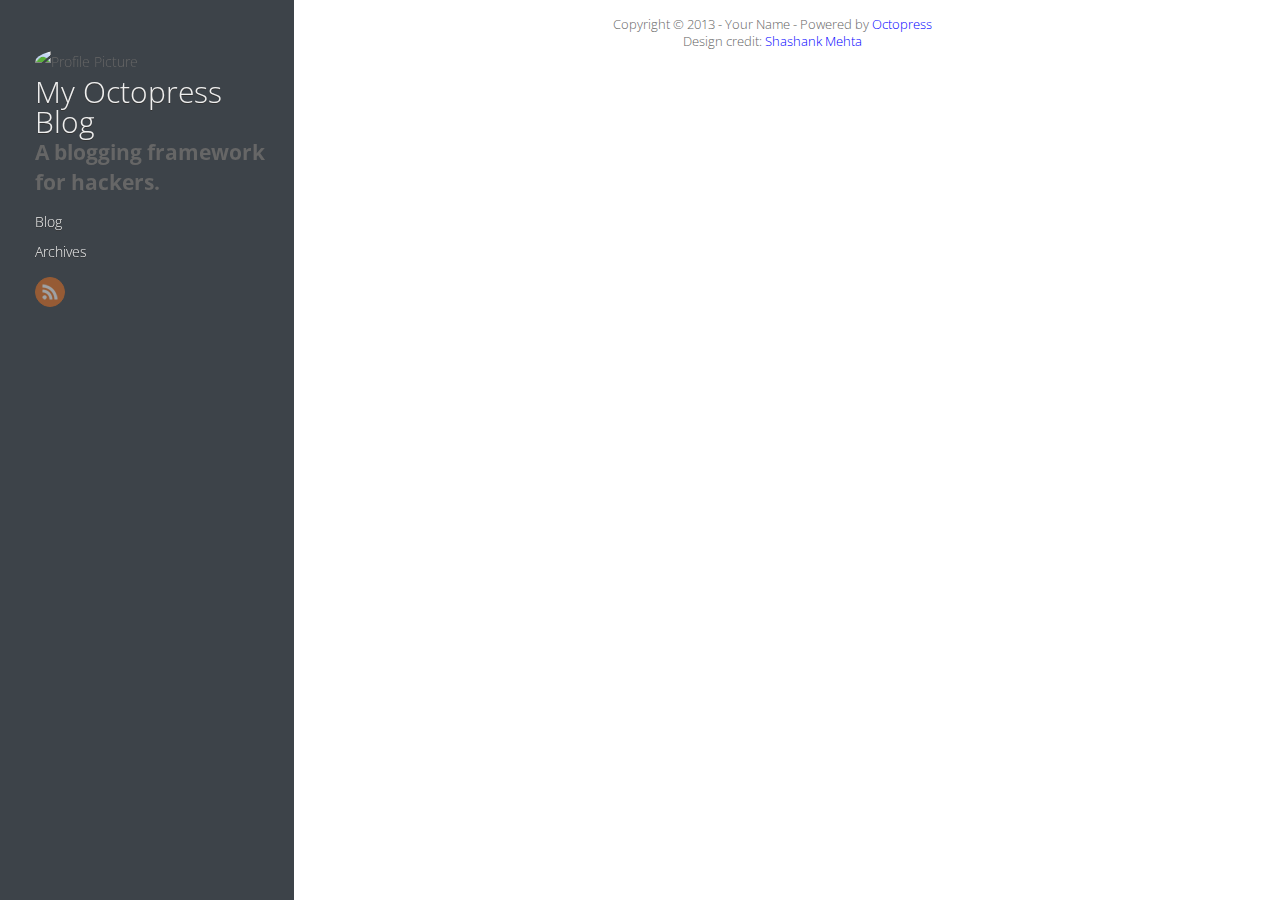
==== blog/archives/index.html @ c98d95f6 "Site updated at 2013-09-08 07:51:59 UTC" ====
<!DOCTYPE HTML>

<html>

<head>
	<meta charset="utf-8">
	<title>Blog Archives - My Octopress Blog</title>
	<meta name="author" content="Your Name">

	
	<meta name="description" content=" ">
	

  <!-- http://t.co/dKP3o1e -->
  <meta name="HandheldFriendly" content="True">
  <meta name="MobileOptimized" content="320">
  <meta name="viewport" content="width=device-width, initial-scale=1">

	<link href="/atom.xml" rel="alternate" title="My Octopress Blog" type="application/atom+xml">
	
	<link rel="canonical" href="http://amrit92.github.io//github/blog/archives/">
	<link href="/favicon.png" rel="shortcut icon">
	<link href="/stylesheets/screen.css" media="screen, projection" rel="stylesheet" type="text/css">
	<link href="/stylesheets/font-awesome.min.css" media="screen, projection" rel="stylesheet" type="text/css">
	<!--[if lt IE 9]><script src="//html5shiv.googlecode.com/svn/trunk/html5.js"></script><![endif]-->
	<link href='http://fonts.googleapis.com/css?family=Open+Sans:400italic,400,700' rel='stylesheet' type='text/css'>
	<script src="//ajax.googleapis.com/ajax/libs/jquery/1.7.2/jquery.min.js"></script>
	<!--Fonts from Google"s Web font directory at http://google.com/webfonts -->
<link href="http://fonts.googleapis.com/css?family=PT+Serif:regular,italic,bold,bolditalic" rel="stylesheet" type="text/css">
<link href="http://fonts.googleapis.com/css?family=PT+Sans:regular,italic,bold,bolditalic" rel="stylesheet" type="text/css">

</head>


<body>
	<div class="container">
		<div class="left-col">
			<div class="intrude-less">
			<header id="header" class="inner"><div class="profilepic">
	<script src="/javascripts/md5.js"></script>
	<script type="text/javascript">
		$(function(){
			$('.profilepic').append("<img src='http://www.gravatar.com/avatar/" + MD5("") + "?s=160' alt='Profile Picture' style='width: 160px;' />");
		});
	</script>
</div>
<hgroup>
  <h1><a href="/">My Octopress Blog</a></h1>
  
    <h2>A blogging framework for hackers.</h2>
  
</hgroup>

<nav id="main-nav"><ul class="main-navigation">
  <li><a href="/">Blog</a></li>
  <li><a href="/blog/archives">Archives</a></li>
</ul>

</nav>
<nav id="sub-nav">
	<div class="social">
		
		
		
		
		
		
		
		
		
		
		
		<a class="rss" href="/atom.xml" title="RSS">RSS</a>
		
	</div>
</nav>
</header>				
			</div>
		</div>	
		<div class="mid-col">
			
				
			
			<div class="mid-col-container">
				<div id="content" class="inner"><div itemscope itemtype="http://schema.org/Blog">

  </section>
</div></div>
			</div>
			<footer id="footer" class="inner"><p>
  Copyright &copy; 2013 - Your Name -
  <span class="credit">Powered by <a href="http://octopress.org">Octopress</a></span>
</p>

Design credit: <a href="http://shashankmehta.in/archive/2012/greyshade.html">Shashank Mehta</a></footer>
			







  <script type="text/javascript">
    (function(){
      var twitterWidgets = document.createElement('script');
      twitterWidgets.type = 'text/javascript';
      twitterWidgets.async = true;
      twitterWidgets.src = '//platform.twitter.com/widgets.js';
      document.getElementsByTagName('head')[0].appendChild(twitterWidgets);
    })();
  </script>





		</div>
	</div>
</body>
</html>
---- stylesheets/screen.css ----
@font-face{font-family:'FontAwesome';src:url("/font/fontawesome-webfont.eot");src:url("/font/fontawesome-webfont.eot?#iefix") format("embedded-opentype"),url("/font/fontawesome-webfont.woff") format("woff"),url("/font/fontawesome-webfont.ttf") format("truetype"),url("/font/fontawesome-webfont.svgz#FontAwesomeRegular") format("svg"),url("/font/fontawesome-webfont.svg#FontAwesomeRegular") format("svg");font-weight:normal;font-style:normal}*{margin:0;padding:0}body{font-family:"HelveticaNeue-Light","Helvetica Neue Light","Helvetica Neue",Helvetica,Arial,sans-serif;font-weight:300;font-size:14px;background:#eee;color:#666}@media screen and (max-width: 1040px){body{margin:0 20px}}@media screen and (max-width: 600px){body{font-size:13px}}h1{font-size:1.8em}h2{font-size:1.5em}h3{font-size:1.3em}a{text-decoration:none;outline-width:0;color:#258fb8}.basic-alignment.left,article .entry-content img.left,article .entry-content video.left{float:left;margin-right:1.5em}.basic-alignment.right,article .entry-content img.right,article .entry-content video.right{float:right;margin-left:1.5em}.basic-alignment.center,article .entry-content img.center,article .entry-content video.center{display:block;margin:0 auto 1.5em}.basic-alignment.left,article .entry-content img.left,article .entry-content video.left,.basic-alignment.right,article .entry-content img.right,article .entry-content video.right{margin-bottom:.8em}.alignleft{float:left}.alignright{float:right}.clearfix{*zoom:1}.clearfix:after{content:"";display:table;clear:both}.inner{width:1000px;margin:0 auto}@media screen and (max-width: 1040px){.inner{width:100%}}.pullquote-right:before,.pullquote-left:before{padding:0;border:none;content:attr(data-pullquote);float:right;width:45%;margin:.5em 0 1em 1.5em;position:relative;top:7px;font-size:1.4em;line-height:1.45em}.pullquote-left:before{float:left;margin:.5em 1.5em 1em 0}#header{height:30px;padding:30px 0;border-bottom:1px solid #ddd;line-height:30px}@media screen and (max-width: 1040px){#header{height:auto;position:relative;padding-bottom:10px}}#header a{color:#666;-webkit-transition:color 0.3s;-moz-transition:color 0.3s;-o-transition:color 0.3s;transition:color 0.3s}#header a:hover{color:#258fb8}#header h1{float:left;font-weight:300;font-size:30px}@media screen and (max-width: 1040px){#header h1{float:none}}#main-nav{float:left;margin-left:30px}@media screen and (max-width: 1040px){#main-nav{float:none;margin-left:0;margin-top:15px}}@media screen and (max-width: 600px){#main-nav>ul{display:none}}#main-nav>ul>li{margin-left:50px;display:-moz-inline-stack;display:inline-block;vertical-align:middle;*vertical-align:auto;zoom:1;*display:inline}@media screen and (max-width: 1040px){#main-nav>ul>li{margin-left:0;margin-right:50px}#main-nav>ul>li:last-of-type{margin-right:0}}#main-nav>ul>li:hover>a{color:#258fb8}#main-nav>ul>li>a{padding:38px 0;margin-top:-38px}#main-nav>ul>li>a:after{content:"\f078";color:#ccc;font:12px FontAwesome;padding-left:10px}#main-nav>ul>li>a:only-child:after{content:""}@media screen and (max-width: 1040px){#main-nav>ul>li>a{padding:18px 0}}#main-nav>ul ul{position:absolute;top:60px;left:-15px;z-index:10;white-space:nowrap;background:#ddd;border:1px solid #ccc;list-style:none;display:none;-webkit-box-shadow:0 4px 8px rgba(0,0,0,0.1);-moz-box-shadow:0 4px 8px rgba(0,0,0,0.1);box-shadow:0 4px 8px rgba(0,0,0,0.1);-webkit-border-radius:0 0 5px 5px;-moz-border-radius:0 0 5px 5px;-ms-border-radius:0 0 5px 5px;-o-border-radius:0 0 5px 5px;border-radius:0 0 5px 5px}@media screen and (max-width: 1040px){#main-nav>ul ul{top:40px}}#main-nav>ul ul ul{-webkit-border-radius:0 5px 5px 5px;-moz-border-radius:0 5px 5px 5px;-ms-border-radius:0 5px 5px 5px;-o-border-radius:0 5px 5px 5px;border-radius:0 5px 5px 5px}#main-nav>ul ul li{border-top:1px solid #eee;border-bottom:1px solid #ccc}#main-nav>ul ul li:hover{background:#d5d5d5}#main-nav>ul ul li:first-of-type{border-top:none}#main-nav>ul ul li:first-of-type ul{-webkit-border-radius:0 0 5px 5px;-moz-border-radius:0 0 5px 5px;-ms-border-radius:0 0 5px 5px;-o-border-radius:0 0 5px 5px;border-radius:0 0 5px 5px}#main-nav>ul ul li:last-of-type{border-bottom:none}#main-nav>ul ul li>a{display:block;padding:5px 15px}#main-nav>ul ul li>a:after{content:"\f054";color:#999;font:12px FontAwesome;padding-left:10px}#main-nav>ul ul li>a:hover{color:#666}#main-nav>ul ul li>a:only-child:after{content:""}#main-nav>ul ul ul{top:0;left:100%}#main-nav>ul li{position:relative}#main-nav>ul li:hover>ul{display:block}#main-nav select{display:none;margin-bottom:10px}@media screen and (max-width: 600px){#main-nav select{display:block}}#mobile-nav{display:none;height:37px;position:relative}@media screen and (max-width: 600px){#mobile-nav{display:block}}#mobile-nav a{display:block}#mobile-nav .button{cursor:pointer}#mobile-nav .container{display:none}#mobile-nav .menu{position:relative;width:100%}#mobile-nav .menu .button{background:#f2f2f2;border:1px solid #ddd;color:#999;padding:0 60px 0 10px;position:relative;-webkit-border-radius:5px;-moz-border-radius:5px;-ms-border-radius:5px;-o-border-radius:5px;border-radius:5px}#mobile-nav .menu .button:hover{color:#999}#mobile-nav .menu .button.on{color:#666;-webkit-border-radius:5px 5px 5px 0;-moz-border-radius:5px 5px 5px 0;-ms-border-radius:5px 5px 5px 0;-o-border-radius:5px 5px 5px 0;border-radius:5px 5px 5px 0}#mobile-nav .menu .button.on:before{content:"\f077"}#mobile-nav .menu .button:before{content:"\f078";color:#ddd;font:16px FontAwesome;line-height:30px;position:absolute;top:0;right:40px}#mobile-nav .menu .container{background:#f2f2f2;border:1px solid #ddd;border-top:none;position:absolute;top:31px;z-index:1;-webkit-border-radius:0 0 5px 5px;-moz-border-radius:0 0 5px 5px;-ms-border-radius:0 0 5px 5px;-o-border-radius:0 0 5px 5px;border-radius:0 0 5px 5px}#mobile-nav .menu .container ul{list-style:none}#mobile-nav .menu .container ul ul{margin-left:20px}#mobile-nav .menu .container a{padding:0 10px}#mobile-nav .search{position:absolute;top:0;right:0}#mobile-nav .search .button{background:#ddd;width:30px;height:30px;position:absolute;top:1px;right:-1px;-webkit-border-radius:0 5px 5px 0;-moz-border-radius:0 5px 5px 0;-ms-border-radius:0 5px 5px 0;-o-border-radius:0 5px 5px 0;border-radius:0 5px 5px 0}#mobile-nav .search .button:before{content:"\f002";color:#f2f2f2;font:20px FontAwesome;line-height:30px;position:absolute;top:0;left:7px}#mobile-nav .search .button.on{background:#ccc}#mobile-nav .search .button.on:before{content:"\f00d"}#mobile-nav .search .container{position:absolute;right:51px;z-index:1}#mobile-nav .search input[type="text"]{background:#fff;border:1px solid #ddd;border-right:none;color:#999;font:13px "HelveticaNeue-Light","Helvetica Neue Light","Helvetica Neue",Helvetica,Arial,sans-serif;height:30px;width:100%;padding:0 10px;-webkit-border-radius:5px 0 0 5px;-moz-border-radius:5px 0 0 5px;-ms-border-radius:5px 0 0 5px;-o-border-radius:5px 0 0 5px;border-radius:5px 0 0 5px}@media screen and (max-width: 1040px){#sub-nav{position:absolute;top:30px;right:0}}@media screen and (max-width: 600px){#sub-nav{display:none}}#sub-nav .search{float:left;margin-top:1px;position:relative}@media screen and (max-width: 1040px){#sub-nav .search{float:none;margin-top:15px}}#sub-nav .search:before{content:"\f002";color:#ccc;font:18px FontAwesome;line-height:30px;position:absolute;top:0;right:125px}#sub-nav .search input[type="text"]{background:#f2f2f2;color:#999;border:1px solid #ddd;font:13px "HelveticaNeue-Light","Helvetica Neue Light","Helvetica Neue",Helvetica,Arial,sans-serif;padding:6px 15px 6px 35px;width:100px;-webkit-transition:0.3s;-moz-transition:0.3s;-o-transition:0.3s;transition:0.3s;-webkit-border-radius:15px;-moz-border-radius:15px;-ms-border-radius:15px;-o-border-radius:15px;border-radius:15px}#sub-nav .search input[type="text"]:focus,#sub-nav .search input[type="text"]:active{background:#fff;border-top:1px solid #ccc;color:#666;outline:none}#sub-nav .social{float:left;margin-right:15px}@media screen and (max-width: 1040px){#sub-nav .social{float:none;margin-right:0}#sub-nav .social a:last-of-type{margin-right:0}}#sub-nav .social a{-webkit-border-radius:50%;-moz-border-radius:50%;-ms-border-radius:50%;-o-border-radius:50%;border-radius:50%;display:-moz-inline-stack;display:inline-block;vertical-align:middle;*vertical-align:auto;zoom:1;*display:inline;text-indent:-9999px;margin:0 15px 15px 0;opacity:0.5;width:28px;height:28px;-webkit-transition:0.3s;-moz-transition:0.3s;-o-transition:0.3s;transition:0.3s}#sub-nav .social a:hover{opacity:1}#sub-nav .social a.facebook{background:url('/images/social/facebook.png?1378620437') center no-repeat #3b5998;border:1px solid #3B5998}#sub-nav .social a.facebook:hover{border:1px solid #2d4373}#sub-nav .social a.google{background:url('/images/social/google.png?1378620437') center no-repeat #c83d20;border:1px solid #C83D20}#sub-nav .social a.google:hover{border:1px solid #9c3019}#sub-nav .social a.twitter{background:url('/images/social/twitter.png?1378620437') center no-repeat #55cff8;border:1px solid #55CFF8}#sub-nav .social a.twitter:hover{border:1px solid #24c1f6}#sub-nav .social a.github{background:url('/images/social/github.png?1378620437') center no-repeat #afb6ca;border:1px solid #afb6ca}#sub-nav .social a.github:hover{border:1px solid #909ab6}#sub-nav .social a.coderwall{background:url('/images/social/coderwall.png?1378620437') center no-repeat #3e8dcc;border:1px solid #3E8DCC}#sub-nav .social a.coderwall:hover{border:1px solid #2d73aa}#sub-nav .social a.stackoverflow{background:url('/images/social/stackoverflow.png?1378620437') center no-repeat #ef7522;border:1px solid #EF7522}#sub-nav .social a.stackoverflow:hover{border:1px solid #CC7A00}#sub-nav .social a.linkedin{background:url('/images/social/linkedin.png?1378620437') center no-repeat #005a87;border:1px solid #005A87}#sub-nav .social a.pinterest{background:url('/images/social/pinterest.png?1378620437') center no-repeat #be4037;border:1px solid #be4037}#sub-nav .social a.pinterest:hover{border:1px solid #96332c}#sub-nav .social a.delicious{background:url('/images/social/delicious.png?1378620437') center no-repeat #3271cb;border:1px solid #3271cb}#sub-nav .social a.delicious:hover{border:1px solid #285aa2}#sub-nav .social a.pinboard{background:url('/images/social/pinboard.png?1378620437') center no-repeat #0066c8;border:1px solid #3a729f}#sub-nav .social a.pinboard:hover{border:1px solid #0052cc}#sub-nav .social a.rss{background:url('/images/social/rss.png?1378620437') center no-repeat #ef7522;border:1px solid #EF7522}#sub-nav .social a.rss:hover{border:1px solid #cf5d0f}#pagenavi{padding:20px 0;height:20px;line-height:20px;position:relative;border-top:1px solid #fff;border-bottom:1px solid #ddd}#pagenavi a:hover{text-decoration:underline}#pagenavi .prev,#pagenavi .next{position:absolute}#pagenavi .prev{padding-left:30px;left:0}#pagenavi .prev:before{content:"\f060";font:1.3em FontAwesome;position:absolute;left:0}#pagenavi .next{padding-right:30px;right:0}#pagenavi .next:before{content:"\f061";font:1.3em FontAwesome;position:absolute;right:0}#pagenavi .center{text-align:center;width:100%;display:block}@media screen and (max-width: 400px){#pagenavi .center{display:none}}article{border-bottom:1px solid #ddd;border-top:1px solid #fff;padding:30px 0;position:relative}@media screen and (max-width: 800px){article{padding-bottom:15px}}@media screen and (max-width: 600px){article{padding:15px 0}}article h1.title{font-weight:300;line-height:35px;margin-bottom:20px}article h1.title a{color:#666}article .entry-content{line-height:2;text-align:justify}article .entry-content a:hover{text-decoration:underline}article .entry-content .more-link{display:block;margin-top:16px;padding-left:30px;position:relative}article .entry-content .more-link:before{content:"\f061";font:1.3em FontAwesome;line-height:1.6em;position:absolute;left:0}article .entry-content p,article .entry-content blockquote,article .entry-content ul,article .entry-content ol,article .entry-content dl,article .entry-content table,article .entry-content iframe,article .entry-content h1,article .entry-content h2,article .entry-content h3,article .entry-content h4,article .entry-content h5,article .entry-content h6,article .entry-content .video-container{margin-top:10px}article .entry-content ul,article .entry-content ol,article .entry-content dl{margin-left:20px}article .entry-content ul ul,article .entry-content ul ol,article .entry-content ul dl,article .entry-content ol ul,article .entry-content ol ol,article .entry-content ol dl,article .entry-content dl ul,article .entry-content dl ol,article .entry-content dl dl{margin-top:0}article .entry-content strong{font-weight:bold}article .entry-content em{font-style:italic}article .entry-content p{margin-top:10px}article .entry-content h2{font-weight:300;border-bottom:1px solid #ddd;position:relative}article .entry-content h2:before{content:"";position:absolute;bottom:-2px;border-bottom:1px solid #fff;width:100%}article .entry-content img,article .entry-content video{max-width:100%;height:auto}article .entry-content blockquote{background:#ddd;border-left:5px solid #ccc;padding:15px 20px;margin-top:10px}article .entry-content blockquote>p:first-of-type{margin-top:0}article .entry-content iframe{border:none}article .entry-content table{background:#ddd;border:1px solid #ccc;border-spacing:0;margin-top:10px}article .entry-content table th{background:#ccc;padding:0 15px}article .entry-content table td{text-align:center}article .entry-content table tr:nth-of-type(2n){background:#d5d5d5}article .entry-content .caption{display:block;font-size:0.9em;color:#999;padding-left:25px;position:relative}article .entry-content .caption:before{content:"\f040";color:#ccc;font:1.3em FontAwesome;line-height:1.6em;position:absolute;left:0}article .entry-content .video-container{position:relative;padding-bottom:56.25%;padding-top:30px;height:0;overflow:hidden}article .entry-content .video-container iframe,article .entry-content .video-container object,article .entry-content .video-container embed{position:absolute;top:0;left:0;width:100%;height:100%;margin-top:0}.share{padding:15px 0;border-top:1px solid #fff;border-bottom:1px solid #ddd}.post h1.title,.post .entry-content{margin-left:200px}@media screen and (max-width: 800px){.post h1.title,.post .entry-content{margin-left:0}}.post .meta{position:absolute;top:85px;line-height:2;font-size:0.9em;color:#999;width:170px}@media screen and (max-width: 800px){.post .meta{margin-top:15px;position:static;width:auto}}.post .meta a{color:#999;-webkit-transition:0.3s;-moz-transition:0.3s;-o-transition:0.3s;transition:0.3s}.post .meta a:hover{color:#666}.post .meta .date,.post .meta .tags,.post .meta .comments{padding-left:30px;position:relative}.post .meta .date:before,.post .meta .tags:before,.post .meta .comments:before{color:#ccc;font:1.3em FontAwesome;line-height:1.6em;position:absolute;left:0}@media screen and (max-width: 800px){.post .meta .date,.post .meta .tags,.post .meta .comments{display:-moz-inline-stack;display:inline-block;vertical-align:middle;*vertical-align:auto;zoom:1;*display:inline;margin-right:30px}}.post .meta .date:before{content:"\f073"}.post .meta .tags:before{content:"\f02c"}.post .meta .comments:before{content:"\f075"}.post hr{height:0;margin-top:20px;margin-bottom:20px;border-left:0;border-right:0;border-top:1px solid #DDD;border-bottom:1px solid #FFF}.archives{position:relative}.archives:last-of-type:before{content:"";position:absolute;bottom:0;width:200px;border-top:1px solid #ddd}.archives .year{line-height:35px;width:200px;position:absolute;top:0;padding-top:15px;border-top:1px solid #fff}.archives .year:before{content:"";position:absolute;top:-2px;width:100%;border-top:1px solid #ddd}@media screen and (max-width: 600px){.archives .year{position:relative;width:100%}}.archives article{margin-left:200px;padding:15px 0}@media screen and (max-width: 600px){.archives article{margin-left:0}.archives article:first-of-type{border-top:none;padding-top:30px}}.archives article .title{margin-bottom:0}.archives article .meta{color:#999;font-size:0.9em;line-height:2;margin-top:15px}@media screen and (max-width: 600px){.archives article .meta{display:none}}.archives article .meta span{margin-right:30px;display:-moz-inline-stack;display:inline-block;vertical-align:middle;*vertical-align:auto;zoom:1;*display:inline}.archives article .meta span:before{color:#ccc;font:1.3em FontAwesome;padding-right:10px}.archives article .meta a{color:#999;-webkit-transition:0.3s;-moz-transition:0.3s;-o-transition:0.3s;transition:0.3s}.archives article .meta a:hover{color:#666}.archives article .meta .date:before{content:"\f073"}.archives article .meta .tags:before{content:"\f02c"}.archives article .meta .comments:before{content:"\f075";padding-right:10px}#comment{padding:30px 0;border-top:1px solid #fff;border-bottom:1px solid #ddd}#comment h1.title{font-size:25px;font-weight:300;line-height:35px;margin-bottom:20px}footer{padding:15px 0;border-top:1px solid #fff;text-align:center;font-size:0.9em}article code,article pre{background:#ddd;border:1px solid #ccc;font-family:Menlo,Monaco,"Andale Mono","lucida console","Courier New",monospace}article code{font-size:0.9em;padding:1px 3px;margin:0 3px}article pre{font-size:1 / 0.9em;line-height:1.5;margin-top:10px;padding:5px 15px;overflow-x:auto}article pre code{background:none;border:none;padding:0;margin:0}figure.code{border:1px solid #ccc;margin-top:10px;padding:5px 15px}figure.code figcaption{font-size:0.9em;position:relative}figure.code figcaption span{margin:-5px -15px 0;padding:5px 15px;display:block;background:#ececec}figure.code figcaption span:empty{display:none}figure.code figcaption a{position:absolute;top:5px;right:0}figure.code code,figure.code pre{background:none;border:none;padding:0;margin:0}figure.code .highlight{overflow-x:auto}figure.code .line-numbers{border-right:1px solid #ccc;font-family:Menlo,Monaco,"Andale Mono","lucida console","Courier New",monospace;padding-right:15px;text-align:right}figure.code table{background:white;border:none;text-align:left;margin-top:0}figure.code table td{text-align:left}figure.code td.code{width:100%;padding-left:15px}.entry-content .gist{color:#666;padding:15px 15px 5px 0px;margin-top:10px;border:1px solid #ccc;position:relative;overflow:hidden}.entry-content .gist .gist-file{margin:0;border:none}.entry-content .gist .gist-file .gist-data{background:none;border:none}.entry-content .gist .gist-file .gist-data pre{font:0.9em Menlo,Monaco,"Andale Mono","lucida console","Courier New",monospace;line-height:1.5}.entry-content .gist .gist-file .gist-data table{background:white;border:none}.entry-content .gist .gist-file .gist-meta{font:300 0.9em "HelveticaNeue-Light","Helvetica Neue Light","Helvetica Neue",Helvetica,Arial,sans-serif;line-height:1.5;margin:0 -16px -6px;padding:5px 15px;background:#ececec}.entry-content .gist .gist-file .gist-meta a{color:#258fb8}.entry-content .gist .gist-file .gist-meta a:first-of-type{position:absolute;top:5px;right:15px;z-index:1}.entry-content .gist .gist-file .gist-meta a:nth-of-type(2){position:absolute;top:0;left:0;padding:5px 15px;width:100%;background:#ececec}figure.code .c,.gist-highlight .c{color:#93a1a1 !important;font-style:italic !important}figure.code .cm,.gist-highlight .cm{color:#93a1a1 !important;font-style:italic !important}figure.code .cp,.gist-highlight .cp{color:#93a1a1 !important;font-style:italic !important}figure.code .c1,.gist-highlight .c1{color:#93a1a1 !important;font-style:italic !important}figure.code .cs,.gist-highlight .cs{color:#93a1a1 !important;font-weight:bold !important;font-style:italic !important}figure.code .err,.gist-highlight .err{color:#dc322f !important;background:none !important}figure.code .k,.gist-highlight .k{color:#cb4b16 !important}figure.code .o,.gist-highlight .o{color:#586e75 !important;font-weight:bold !important}figure.code .p,.gist-highlight .p{color:#586e75 !important}figure.code .ow,.gist-highlight .ow{color:#2aa198 !important;font-weight:bold !important}figure.code .gd,.gist-highlight .gd{color:#586e75 !important;background-color:#f4c5b6 !important;display:inline-block}figure.code .gd .x,.gist-highlight .gd .x{color:#586e75 !important;background-color:#f1b1a4 !important;display:inline-block}figure.code .ge,.gist-highlight .ge{color:#586e75 !important;font-style:italic !important}figure.code .gh,.gist-highlight .gh{color:#93a1a1 !important}figure.code .gi,.gist-highlight .gi{color:#586e75 !important;background-color:#e5e3b5 !important;display:inline-block}figure.code .gi .x,.gist-highlight .gi .x{color:#586e75 !important;background-color:#cdd088 !important;display:inline-block}figure.code .gs,.gist-highlight .gs{color:#586e75 !important;font-weight:bold !important}figure.code .gu,.gist-highlight .gu{color:#6c71c4 !important}figure.code .kc,.gist-highlight .kc{color:#859900 !important;font-weight:bold !important}figure.code .kd,.gist-highlight .kd{color:#268bd2 !important}figure.code .kp,.gist-highlight .kp{color:#cb4b16 !important;font-weight:bold !important}figure.code .kr,.gist-highlight .kr{color:#d33682 !important;font-weight:bold !important}figure.code .kt,.gist-highlight .kt{color:#2aa198 !important}figure.code .n,.gist-highlight .n{color:#268bd2 !important}figure.code .na,.gist-highlight .na{color:#268bd2 !important}figure.code .nb,.gist-highlight .nb{color:#859900 !important}figure.code .nc,.gist-highlight .nc{color:#d33682 !important}figure.code .no,.gist-highlight .no{color:#b58900 !important}figure.code .nl,.gist-highlight .nl{color:#859900 !important}figure.code .ne,.gist-highlight .ne{color:#268bd2 !important;font-weight:bold !important}figure.code .nf,.gist-highlight .nf{color:#268bd2 !important;font-weight:bold !important}figure.code .nn,.gist-highlight .nn{color:#b58900 !important}figure.code .nt,.gist-highlight .nt{color:#268bd2 !important;font-weight:bold !important}figure.code .nx,.gist-highlight .nx{color:#b58900 !important}figure.code .vg,.gist-highlight .vg{color:#268bd2 !important}figure.code .vi,.gist-highlight .vi{color:#268bd2 !important}figure.code .nv,.gist-highlight .nv{color:#268bd2 !important}figure.code .mf,.gist-highlight .mf{color:#2aa198 !important}figure.code .m,.gist-highlight .m{color:#2aa198 !important}figure.code .mh,.gist-highlight .mh{color:#2aa198 !important}figure.code .mi,.gist-highlight .mi{color:#2aa198 !important}figure.code .s,.gist-highlight .s{color:#2aa198 !important}figure.code .sd,.gist-highlight .sd{color:#2aa198 !important}figure.code .s2,.gist-highlight .s2{color:#2aa198 !important}figure.code .se,.gist-highlight .se{color:#dc322f !important}figure.code .si,.gist-highlight .si{color:#268bd2 !important}figure.code .sr,.gist-highlight .sr{color:#2aa198 !important}figure.code .s1,.gist-highlight .s1{color:#2aa198 !important}#banner{color:#999;padding:30px 0;line-height:30px;text-align:center;position:relative;display:none;border-top:1px solid #fff;border-bottom:1px solid #ddd}#banner:hover a{color:#258fb8}#banner a{color:#999;-webkit-transition:0.3s;-moz-transition:0.3s;-o-transition:0.3s;transition:0.3s}#banner a:hover{text-decoration:underline}#banner small{position:absolute;right:0;bottom:0}#banner .loading{background:url('/images/loading_pacman.gif?1378620437') center no-repeat;text-indent:-9999px}#banner .container{height:30px;overflow:hidden;position:relative;display:none}#banner .container .feed{list-style:none;position:absolute;top:0;width:100%}#banner .container .feed li{position:relative}#banner .container .feed li small{position:absolute;right:0}/* fancyBox v2.0.6 fancyapps.com | fancyapps.com/fancybox/#license */.fancybox-tmp iframe,.fancybox-tmp object{vertical-align:top;padding:0;margin:0}.fancybox-wrap{position:absolute;top:0;left:0;z-index:8020}.fancybox-skin{position:relative;padding:0;margin:0;background:#f9f9f9;color:#444;text-shadow:none;-webkit-border-radius:4px;-moz-border-radius:4px;-ms-border-radius:4px;-o-border-radius:4px;border-radius:4px}.fancybox-opened{z-index:8030}.fancybox-opened .fancybox-skin{-webkit-box-shadow:0 10px 25px rgba(0,0,0,0.5);-moz-box-shadow:0 10px 25px rgba(0,0,0,0.5);box-shadow:0 10px 25px rgba(0,0,0,0.5)}.fancybox-outer,.fancybox-inner{padding:0;margin:0;position:relative;outline:none}.fancybox-inner{overflow:hidden}.fancybox-type-iframe .fancybox-inner{-webkit-overflow-scrolling:touch}.fancybox-error{color:#444;font:14px/20px "Helvetica Neue",Helvetica,Arial,sans-serif;margin:0;padding:10px}.fancybox-image,.fancybox-iframe{display:block;width:100%;height:100%;border:0;padding:0;margin:0;vertical-align:top}.fancybox-image{max-width:100%;max-height:100%}#fancybox-loading,.fancybox-close,.fancybox-prev span,.fancybox-next span{background-image:url('/images/fancybox/fancybox_sprite.png?1378620437')}#fancybox-loading{position:fixed;top:50%;left:50%;margin-top:-22px;margin-left:-22px;background-position:0 -108px;opacity:0.8;cursor:pointer;z-index:8020}#fancybox-loading div{width:44px;height:44px;background:url('/images/fancybox/fancybox_loading.gif?1378620437') center center no-repeat}.fancybox-close{position:absolute;top:-18px;right:-18px;width:36px;height:36px;cursor:pointer;z-index:8040}.fancybox-nav{position:absolute;top:0;width:40%;height:100%;cursor:pointer;background:transparent url('/images/fancybox/blank.gif?1378620437');-webkit-tap-highlight-color:rgba(0,0,0,0);z-index:8040}.fancybox-prev{left:0}.fancybox-next{right:0}.fancybox-nav span{position:absolute;top:50%;width:36px;height:34px;margin-top:-18px;cursor:pointer;z-index:8040;visibility:hidden}.fancybox-prev span{left:20px;background-position:0 -36px}.fancybox-next span{right:20px;background-position:0 -72px}.fancybox-nav:hover span{visibility:visible}.fancybox-tmp{position:absolute;top:-9999px;left:-9999px;padding:0;overflow:visible;visibility:hidden}#fancybox-overlay{position:absolute;top:0;left:0;overflow:hidden;display:none;z-index:8010;background:#000}#fancybox-overlay.overlay-fixed{position:fixed;bottom:0;right:0}.fancybox-title{visibility:hidden;font:normal 13px/20px "Helvetica Neue",Helvetica,Arial,sans-serif;position:relative;text-shadow:none;z-index:8050}.fancybox-opened .fancybox-title{visibility:visible}.fancybox-title-float-wrap{position:absolute;bottom:0;right:50%;margin-bottom:-35px;z-index:8030;text-align:center}.fancybox-title-float-wrap .child{display:inline-block;margin-right:-100%;padding:2px 20px;background:transparent;background:rgba(0,0,0,0.8);text-shadow:0 1px 2px #222;color:#FFF;font-weight:bold;line-height:24px;white-space:nowrap;-webkit-border-radius:15px;-moz-border-radius:15px;-ms-border-radius:15px;-o-border-radius:15px;border-radius:15px}.fancybox-title-outside-wrap{position:relative;margin-top:10px;color:#fff}.fancybox-title-inside-wrap{margin-top:10px}.fancybox-title-over-wrap{position:absolute;bottom:0;left:0;color:#fff;padding:10px;background:#000;background:rgba(0,0,0,0.8)}html{height:100%}body{background:#3D4349;font-family:"Open Sans", "HelveticaNeue-Light","Helvetica Neue Light","Helvetica Neue",Helvetica,Arial,sans-serif;height:100%}::selection,::-moz-selection,::-webkit-selection{background-color:blue;color:#eee}#header{height:auto;border-bottom:none}#header .subtitle{color:#999;font-style:italic}#header #sub-nav{float:none;position:relative}#header #sub-nav .social{float:none}#header #sub-nav .search{float:none}#header #sub-nav .search .alignright{float:none}#header h1{float:none}#header #main-nav{float:none;margin-left:0px}#header #main-nav ul li{margin-left:0px;display:block}#header #main-nav ul li a{padding:0px 0px}.container{position:relative;min-height:100%}.container .credit-box{color:#AAA;font-size:.8em;position:fixed;bottom:20px;left:40px}.container .credit-box a{color:inherit;text-decoration:underline}.container .mid-col{position:absolute;right:0;min-height:100%;width:77%;background:white}.container .mid-col #banner{width:100%}.container .mid-col #banner small{margin-right:70px}.container .mid-col footer.inner{text-align:center;margin:0px 70px 0px 40px;width:auto}.container .mid-col .mid-col-container{padding:0px 70px 0px 40px}.container .mid-col .mid-col-container #content{width:100%}.container .mid-col .mid-col-container #content article{border-top:none}.container .mid-col .mid-col-container #content article .title{margin-left:0px}.container .mid-col .mid-col-container #content article .entry-content{margin-left:0px}.container .mid-col .mid-col-container #content article .entry-content .gist .gist-file .gist-data .line_numbers{line-height:inherit}.container .mid-col .mid-col-container #content article .entry-content .gist .gist-file .gist-data pre{line-height:inherit}.container .mid-col .mid-col-container #content article .entry-content h2{font-size:1.3em;color:#574C4C;border-bottom:none}.container .mid-col .mid-col-container #content article .entry-content h2::before{border-bottom:none}.container .mid-col .mid-col-container #content article .entry-content blockquote{border-left:5px solid blue;background:#FCFCFC}.container .mid-col .mid-col-container #content article .entry-content table{line-height:1.2em}.container .mid-col .mid-col-container #content article .entry-content table td{text-align:left}.container .mid-col .mid-col-container #content article .meta{position:relative;float:right;top:0px;color:#555;text-align:right;width:auto}.container .mid-col .mid-col-container #content article .meta .date::before{color:#555;position:relative;margin-right:10px}.container .mid-col .mid-col-container #content article .meta .tags::before{color:#999;position:relative;margin-right:10px}.container .mid-col .mid-col-container #content article h1.title a{color:#333;-webkit-transition:color 0.3s;-moz-transition:color 0.3s;-o-transition:color 0.3s;transition:color 0.3s}.container .mid-col .mid-col-container #content article h1.title a:hover{color:blue;-webkit-transition:color 0.3s;-moz-transition:color 0.3s;-o-transition:color 0.3s;transition:color 0.3s}.container .mid-col footer{width:100%}.container .left-col:hover{opacity:1}.container .left-col{width:23%;position:fixed;opacity:.3;-webkit-transition:all .2s ease-in;-moz-transition:all .2s ease-in;-o-transition:all .2s ease-in;-ms-transition:all .2s ease-in;transition:all .2s ease-in;height:100%}.container .left-col .intrude-less{width:80%}.container .left-col #header{width:100%;padding:20% 0% 0% 15%}.container .left-col #header #main-nav{margin-top:10px}.container .left-col #header .profilepic img{border-radius:50%;-moz-border-radius:50%;-webkit-border-radius:50%}.container .left-col #header a{color:#EFEFEF;text-shadow:0 1px #333}.container .left-col #header a:hover{color:blue}.container .left-col #header #sub-nav{margin-top:10px}.container .left-col #header #sub-nav .search::before{left:10px}.container .left-col #header #sub-nav .social{margin-bottom:10px}.archives .title{font-size:1.2em}.archives article .meta{line-height:1.5em;margin-top:0}.archives article .meta span::before{padding-right:0}a{color:blue}a:hover{color:blue}@media screen and (max-width: 1040px){body{margin:0 0}}@media screen and (max-width: 700px){.container .credit-box{display:none}.container .left-col{position:relative;width:100%;opacity:1}.container .left-col .intrude-less{margin:auto auto}.container .left-col #header{padding:40px 0px;text-align:center}.container .left-col #header #sub-nav{display:block}.container .left-col #header #main-nav ul{display:block}.container .left-col #header #main-nav ul li{display:inline;margin-right:10px}.container .mid-col{float:none;width:100%}.container .mid-col .mid-col-container{padding:15px 15px}.container .mid-col .mid-col-container #content article .meta{float:none}}
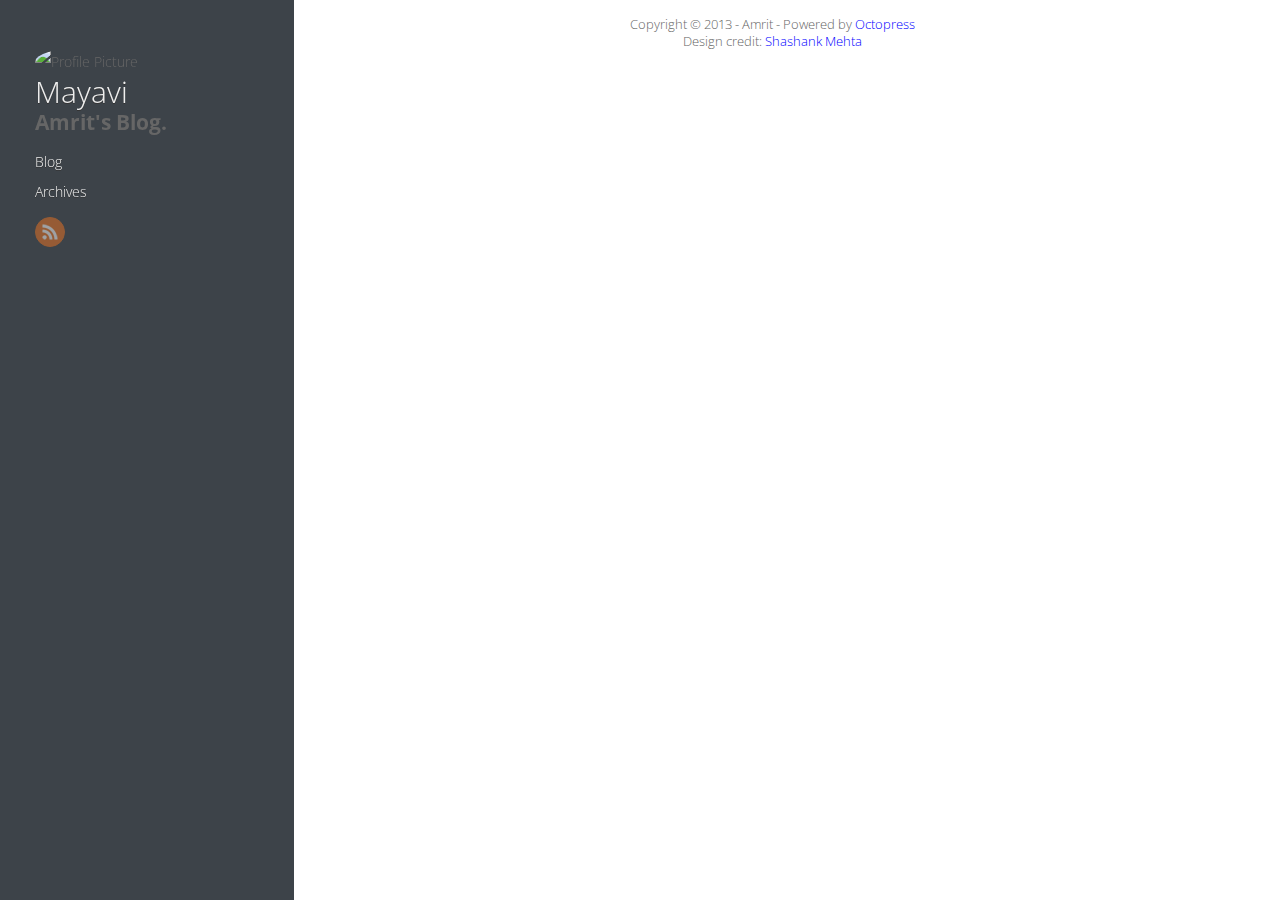
==== commit 1d75806c: "Site updated at 2013-09-09 04:01:04 UTC" ====
--- a/blog/archives/index.html
+++ b/blog/archives/index.html
@@ -5,8 +5,8 @@
 
 <head>
 	<meta charset="utf-8">
-	<title>Blog Archives - My Octopress Blog</title>
-	<meta name="author" content="Your Name">
+	<title>Blog Archives - Mayavi</title>
+	<meta name="author" content="Amrit">
 
 	
 	<meta name="description" content=" ">
@@ -17,9 +17,9 @@
   <meta name="MobileOptimized" content="320">
   <meta name="viewport" content="width=device-width, initial-scale=1">
 
-	<link href="/atom.xml" rel="alternate" title="My Octopress Blog" type="application/atom+xml">
+	<link href="/atom.xml" rel="alternate" title="Mayavi" type="application/atom+xml">
 	
-	<link rel="canonical" href="http://amrit92.github.io//github/blog/archives/">
+	<link rel="canonical" href="http://amrit92.github.io/blog/archives/">
 	<link href="/favicon.png" rel="shortcut icon">
 	<link href="/stylesheets/screen.css" media="screen, projection" rel="stylesheet" type="text/css">
 	<link href="/stylesheets/font-awesome.min.css" media="screen, projection" rel="stylesheet" type="text/css">
@@ -46,9 +46,9 @@
 	</script>
 </div>
 <hgroup>
-  <h1><a href="/">My Octopress Blog</a></h1>
+  <h1><a href="/">Mayavi</a></h1>
   
-    <h2>A blogging framework for hackers.</h2>
+    <h2>Amrit's Blog.</h2>
   
 </hgroup>
 
@@ -89,7 +89,7 @@
 </div></div>
 			</div>
 			<footer id="footer" class="inner"><p>
-  Copyright &copy; 2013 - Your Name -
+  Copyright &copy; 2013 - Amrit -
   <span class="credit">Powered by <a href="http://octopress.org">Octopress</a></span>
 </p>
 
